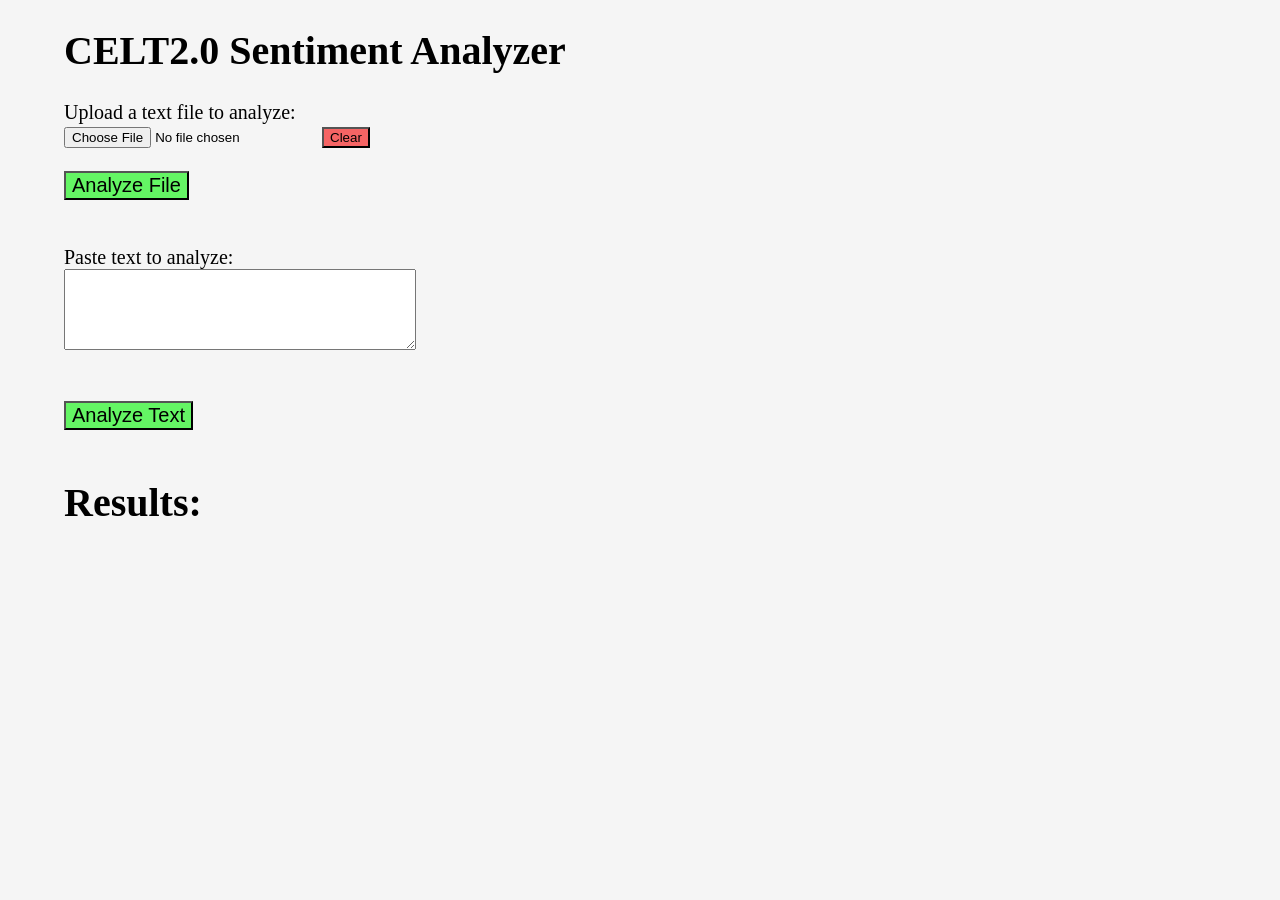
==== index.html @ a2e47ed7 "Moved index.html to root directory" ====
<!DOCTYPE HTML>
<head>
<title>CELT2.0 Sentiment Analyzer</title>
<link rel="stylesheet" href="./celt2/frontend/css/app.css">
</head>
<body>
    <h1>CELT2.0 Sentiment Analyzer</h1>
    <div>
        <label for="textfile">Upload a text file to analyze:</label><br>
        <input type="file" id="file" name="file" accept=".txt">
        <button id="cleafile" class="red" onclick="clearFile()">Clear</button>
        <br></br>   
        <button id="analyze" class="submit" onclick="analyzeFile()" name="analyze">Analyze File</button>
    </div>
    <br></br>
    <div>
        <label for="rawtext">Paste text to analyze:</label><br>
        <textarea id="text" name="text" class="large-textbox"></textarea>
    </div>
    
    <br></br>
    <button id="analyze" class="submit" onclick="analyzeText()" name="analyze">Analyze Text</button>
    
    <br></br>

    <div id="results">
        <h1>Results:</h1>
        <div id="result"></label>
    </div>

    <script language="JavaScript" type="text/javascript" src="./celt2/frontend/scripts/jquery-3.6.0.min.js"></script> 
    <script type="text/javascript" src="./celt2/frontend/scripts/main.js"></script>
</body> 
</html>
---- celt2/frontend/css/app.css ----
body, #mainWrapper {
    font-size: 20px;
    background-color: rgb(245, 245, 245);
    margin-left: 5%;
    margin-right: 5%; 
}

.large-textbox {
    width: 30%;
    height: 75px;
}

.red {
    background-color: rgb(245, 100, 100);
}

.submit {
    background-color: rgb(100, 245, 100);
    font-size: 20px;
}
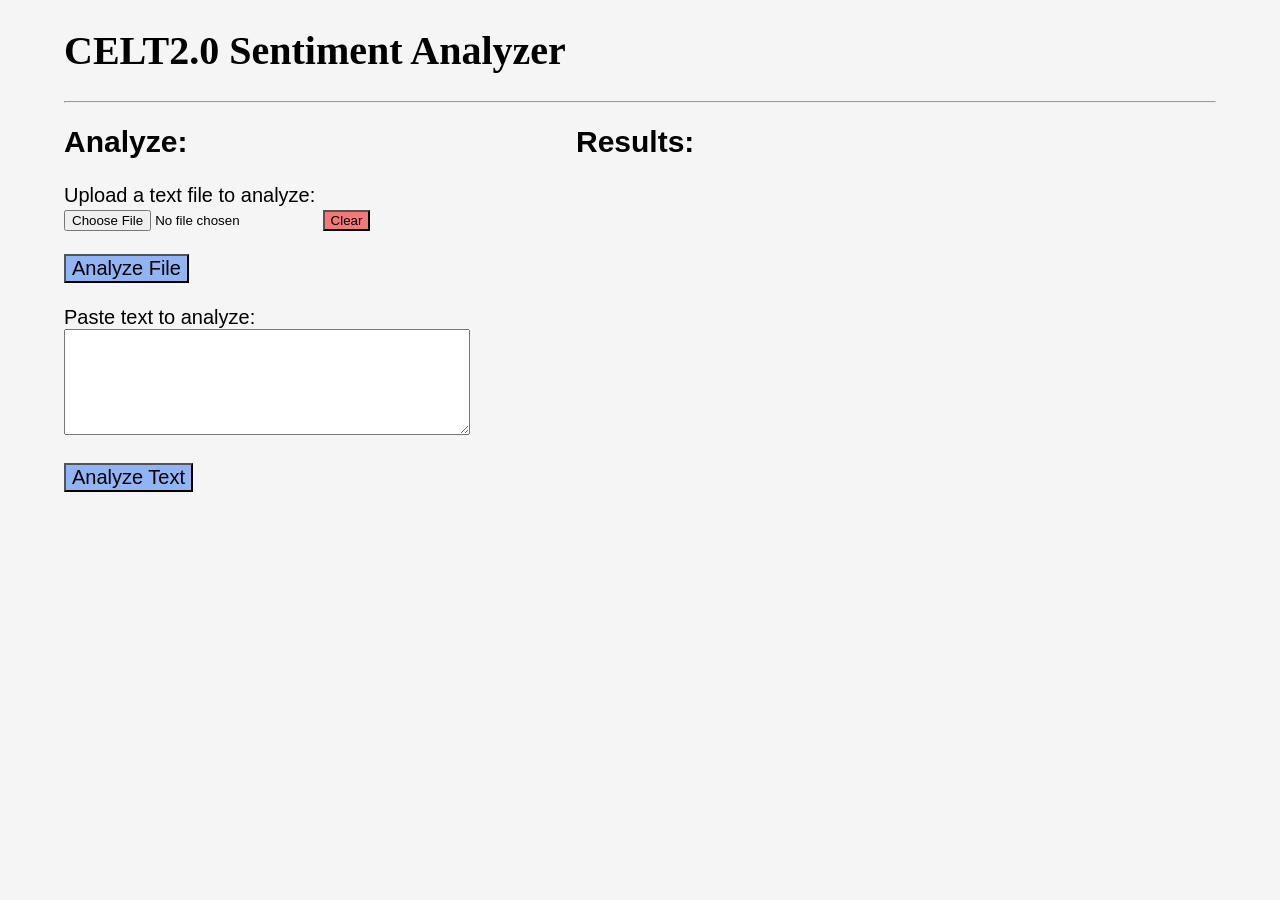
==== commit 73cba166: "Reorganized UI" ====
--- a/index.html
+++ b/index.html
@@ -4,29 +4,36 @@
 <link rel="stylesheet" href="./celt2/frontend/css/app.css">
 </head>
 <body>
-    <h1>CELT2.0 Sentiment Analyzer</h1>
-    <div>
-        <label for="textfile">Upload a text file to analyze:</label><br>
-        <input type="file" id="file" name="file" accept=".txt">
-        <button id="cleafile" class="red" onclick="clearFile()">Clear</button>
-        <br></br>   
-        <button id="analyze" class="submit" onclick="analyzeFile()" name="analyze">Analyze File</button>
+    <h1 style="font-family:verdana">CELT2.0 Sentiment Analyzer</h1>
+    <hr>
+    <div class="split left">
+        <h2>Analyze:</h2>
+        <div> 
+            <label for="textfile">Upload a text file to analyze:</label>
+            <br>
+            <input type="file" id="file" name="file" accept=".txt">
+            <button id="cleafile" class="careful" onclick="clearFile()">Clear</button>
+            <br><br>
+            <button id="analyze" class="submit" onclick="analyzeFile()" name="analyze">Analyze File</button>
+        </div>
+        <br>
+        <div>
+            <label for="rawtext">Paste text to analyze:</label>
+            <br>
+            <textarea id="text" name="text" class="large-textbox"></textarea>
+            <br><br>
+            <button id="analyze" class="submit" onclick="analyzeText()" name="analyze">Analyze Text</button>
+        </div>
     </div>
-    <br></br>
-    <div>
-        <label for="rawtext">Paste text to analyze:</label><br>
-        <textarea id="text" name="text" class="large-textbox"></textarea>
+    <br><br>
+    <div class="split right">
+        <h2>Results:</h2>
+        <div>
+            <label id="result"></label>
+        </div> 
+        
     </div>
     
-    <br></br>
-    <button id="analyze" class="submit" onclick="analyzeText()" name="analyze">Analyze Text</button>
-    
-    <br></br>
-
-    <div id="results">
-        <h1>Results:</h1>
-        <div id="result"></label>
-    </div>
 
     <script language="JavaScript" type="text/javascript" src="./celt2/frontend/scripts/jquery-3.6.0.min.js"></script> 
     <script type="text/javascript" src="./celt2/frontend/scripts/main.js"></script>
--- a/celt2/frontend/css/app.css
+++ b/celt2/frontend/css/app.css
@@ -2,19 +2,38 @@
     font-size: 20px;
     background-color: rgb(245, 245, 245);
     margin-left: 5%;
-    margin-right: 5%; 
+    margin-right: 5%;
+    font-family:arial 
 }
 
 .large-textbox {
-    width: 30%;
-    height: 75px;
+    width: 400px;
+    height: 100px;
 }
 
-.red {
-    background-color: rgb(245, 100, 100);
+.careful {
+    background-color: rgb(245, 120, 120);
 }
 
 .submit {
-    background-color: rgb(100, 245, 100);
+    background-color: rgb(145, 180, 245);
     font-size: 20px;
-}+}
+
+.split {
+  height: 100%;
+  width: 50%;
+  position: fixed;
+  z-index: 1;
+  top: 0;
+  overflow-x: hidden;
+  padding-top: 100px;
+}
+
+.left {
+    left: 5%;
+}
+
+.right {
+    right: 5%;
+}
